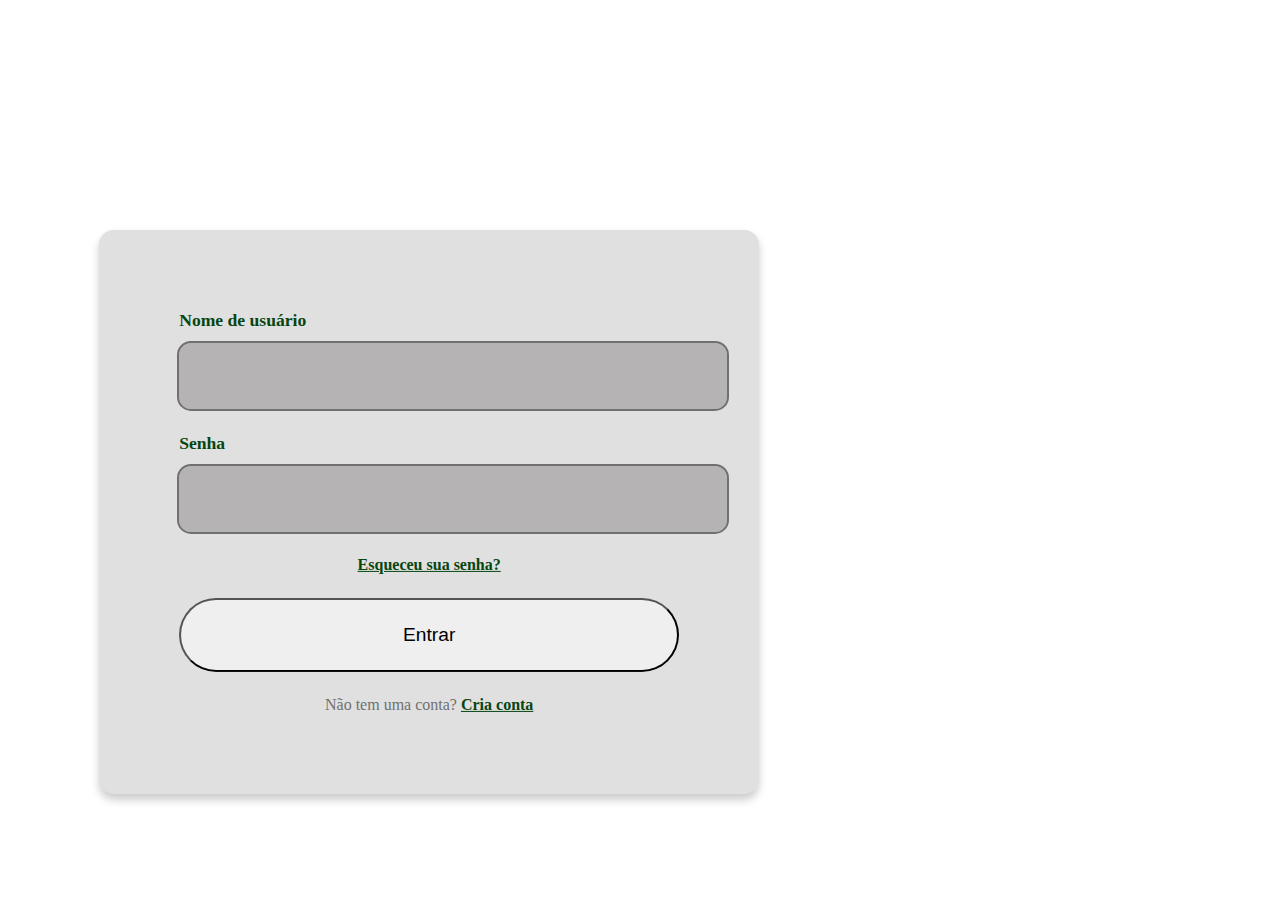
==== home.html @ 14cd446e "Add files via upload" ====
<!DOCTYPE html>
<html lang="en">
<head>
    <meta charset="UTF-8">
    <meta name="viewport" content="width=device-width, initial-scale=1.0">
    <title>Formulário Centralizado</title>
    <link rel="stylesheet" href="style.css">
    <link href="https://fonts.googleapis.com/css2?family=Berkshire+Swash&display=swap" rel="stylesheet">
    <link rel="stylesheet" href="https://cdnjs.cloudflare.com/ajax/libs/animate.css/4.1.1/animate.min.css"/>
</head>
<body>

    <div class="container">
        <h1 class="company-name animate__animated animate__backInDown 0.5s">E C O - J A R D I M</h1>
        <!-- Adicionando classes de animação ao formulário -->
        <form class="form animate__animated animate__bounceInLeft animate__delay-1s">
            <span class="input-span">
                <label for="email" class="label">Nome de usuário</label>
                <input type="email" name="email" id="email" />
            </span>
            <span class="input-span">
                <label for="password" class="label">Senha</label>
                <input type="password" name="senha" id="password" />
            </span>
            <span class="span"><a href="#">Esqueceu sua senha?</a></span>
            <input class="submit" type="submit" value="Entrar" />
            <span class="span">Não tem uma conta? <a href="#">Cria conta</a></span>
        </form>
    </div>

    <script src="script.js"></script>
</body>
</html>
---- style.css ----
body, html {
    margin: 0;
    padding: 0;
    height: 100%;
    display: flex;
    justify-content: center; /* Centraliza horizontalmente */
    align-items: center; /* Centraliza verticalmente */
    background-image: url(https://blog.acimaq.com.br/wp-content/uploads/2015/06/meio-ambiente.jpeg);
    background-position: center;
   
}

.container {
    display: flex;
    flex-direction: column; /* Organiza os elementos verticalmente */
    justify-content: center; /* Centraliza verticalmente os itens */
    align-items: center;
    width: 100%;
    max-width: 500px; /* Define uma largura máxima */
    position: absolute;
    left: 14%; /* Alinha à esquerda da tela */
    top: 50%; /* Coloca na metade da tela verticalmente */
    transform: translateY(-50%); /* Ajuste de alinhamento vertical */
}

.company-name {
    font-family: 'Berkshire Swash', cursive;
    font-size: 3rem; /* Ajuste o tamanho conforme necessário */
    color: #ffffff;
    text-align: center;
    margin-bottom: 2rem; /* Espaço entre o texto e o formulário */
    animation: wave 3s ease-in-out; /* Animação suave */
}

/* Animação em forma de ondas */
@keyframes wave {
    0%, 100% {
        transform: translateY(0);
    }
    25% {
        transform: translateY(-5px);
    }
    50% {
        transform: translateY(5px);
    }
    75% {
        transform: translateY(-5px);
    }
}

.form {
    --bg-light: #020202;
    --bg-dark: #707070;
    --clr: #15c960;
    --clr-alpha: #6d676760;
    display: flex;
    flex-direction: column;
    align-items: center;
    gap: 1.5rem; /* Aumenta o espaçamento entre os campos */
    width: 100%;
    max-width: 500px; /* Aumenta a largura máxima do formulário */
    background-color: rgb(224, 224, 224);
    padding: 5rem; /* Aumenta o preenchimento interno */
    border-radius: 15px; /* Bordas mais arredondadas */
    box-shadow: 0 6px 8px rgba(0, 0, 0, 0.2); /* Sombra mais evidente */
}

.form .input-span {
    width: 100%;
    display: flex;
    flex-direction: column;
    gap: 0.75rem; /* Aumenta o espaçamento entre o label e o input */
}

.form input[type="email"],
.form input[type="password"] {
    border-radius: 0.75rem; /* Bordas mais arredondadas nos campos */
    padding: 1.5rem; /* Aumenta o preenchimento dos campos */
    font-size: 1rem; /* Aumenta o tamanho da fonte nos campos */
    width: 100%;
    border: none;
    display: flex;
    align-items: center;
    gap: 0.5rem;
    background-color: var(--clr-alpha);
    outline: 2px solid var(--bg-dark);
}

.form input[type="email"]:focus,
.form input[type="password"]:focus {
    outline: 2px solid var(--clr);
}

.label {
    align-self: flex-start;
    color:#074610;
    font-weight: 600;
    font-size: 1.1rem; /* Aumenta o tamanho da fonte do label */
}

.form .submit {
    padding: 1.5rem; /* Botão maior */
    font-size: 1.2rem; /* Texto do botão maior */
    border-radius: 4rem; /* Bordas arredondadas mais evidentes */
    width: 100%;
    transition: background-color 0.7s ease, transform 0.7s ease;
}

.form .submit:hover {
    background-color: var(--clr);
    color: white;
    transform: scale(1.05);
}

.span {
    text-decoration: none;
    color: var(--bg-dark);
    font-size: 1rem; /* Ajusta o tamanho do texto das spans */
}

.span a {
    color:#074610;
    font-weight: bold; /* Destaca o link */
}

/* Responsividade */
@media (max-width: 768px) {
    .company-name {
        font-size: 2.5rem; /* Ajusta o tamanho do texto em telas menores */
    }

    .container {
        transform: translateX(0); /* Remove o deslocamento em dispositivos menores */
    }

    .form {
        max-width: 90%; /* Ajusta a largura para telas menores */
        padding: 3rem; /* Reduz o preenchimento interno */
    }

    .form input[type="email"],
    .form input[type="password"] {
        padding: 1rem; /* Reduz o preenchimento dos campos */
        font-size: 0.9rem; /* Ajusta o tamanho da fonte */
    }

    .form .submit {
        padding: 1rem; /* Botão menor para telas menores */
        font-size: 1rem; /* Texto menor no botão */
    }

    .label {
        font-size: 1rem; /* Reduz o tamanho da fonte do label */
    }
}

@media (max-width: 480px) {
    .company-name {
        font-size: 2rem; /* Reduz ainda mais em dispositivos muito pequenos */
    }

    .form {
        gap: 1rem; /* Reduz o espaçamento entre os campos */
        padding: 2rem; /* Reduz ainda mais o preenchimento interno */
    }

    .form input[type="email"],
    .form input[type="password"] {
        padding: 0.75rem; /* Reduz o preenchimento dos campos ainda mais */
        font-size: 0.8rem; /* Ajusta o tamanho da fonte */
    }

    .form .submit {
        padding: 0.75rem; /* Botão ainda menor */
        font-size: 0.9rem; /* Texto menor no botão */
    }

    .label {
        font-size: 0.9rem; /* Reduz o tamanho da fonte do label ainda mais */
    }
}
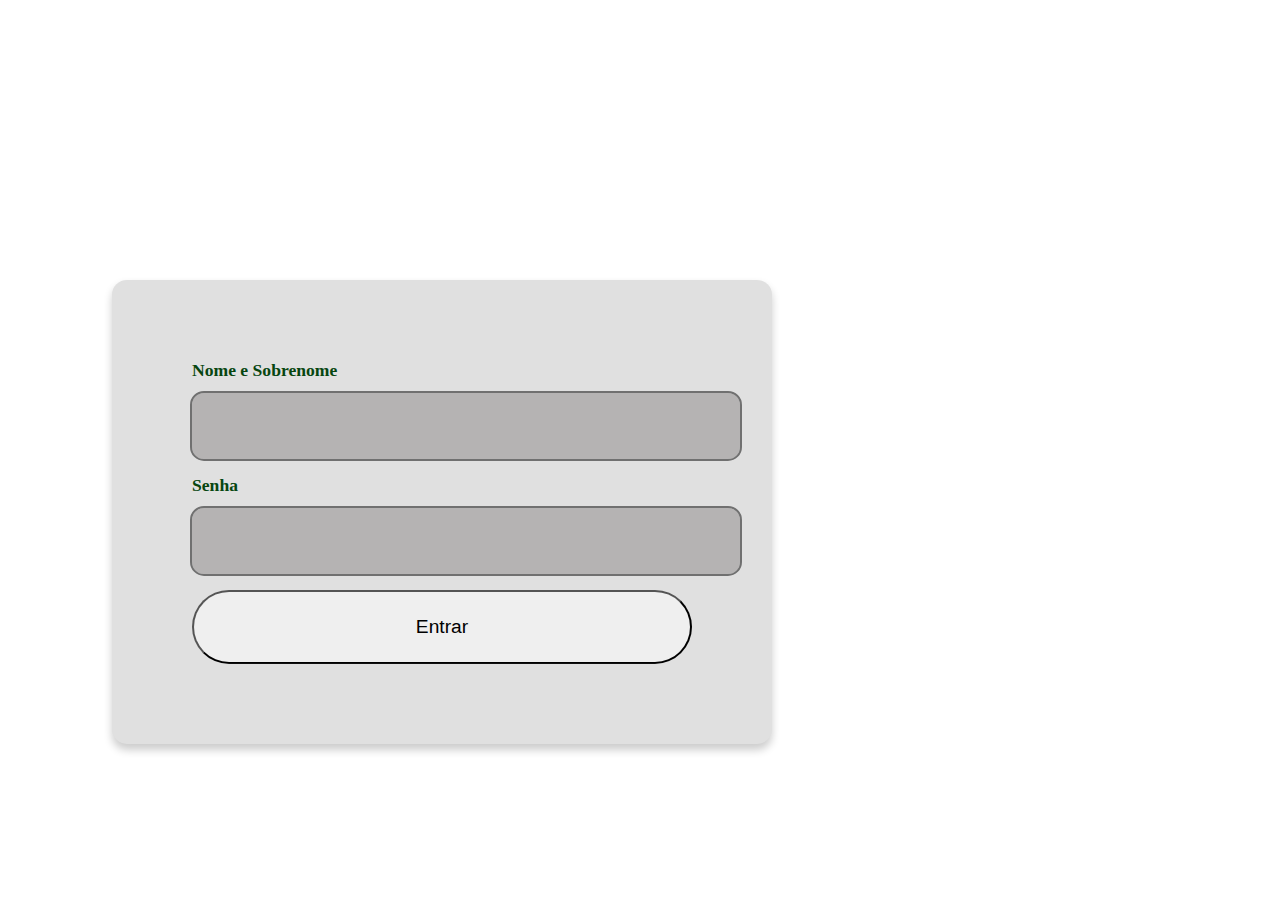
==== commit f7d7a5b2: "Add files via upload" ====
--- a/home.html
+++ b/home.html
@@ -3,7 +3,7 @@
 <head>
     <meta charset="UTF-8">
     <meta name="viewport" content="width=device-width, initial-scale=1.0">
-    <title>Formulário Centralizado</title>
+    <title>Eco Jardim</title>
     <link rel="stylesheet" href="style.css">
     <link href="https://fonts.googleapis.com/css2?family=Berkshire+Swash&display=swap" rel="stylesheet">
     <link rel="stylesheet" href="https://cdnjs.cloudflare.com/ajax/libs/animate.css/4.1.1/animate.min.css"/>
@@ -12,19 +12,16 @@
 
     <div class="container">
         <h1 class="company-name animate__animated animate__backInDown 0.5s">E C O - J A R D I M</h1>
-        <!-- Adicionando classes de animação ao formulário -->
         <form class="form animate__animated animate__bounceInLeft animate__delay-1s">
             <span class="input-span">
-                <label for="email" class="label">Nome de usuário</label>
+                <label for="email" class="label">Nome e Sobrenome</label>
                 <input type="email" name="email" id="email" />
             </span>
             <span class="input-span">
                 <label for="password" class="label">Senha</label>
                 <input type="password" name="senha" id="password" />
             </span>
-            <span class="span"><a href="#">Esqueceu sua senha?</a></span>
-            <input class="submit" type="submit" value="Entrar" />
-            <span class="span">Não tem uma conta? <a href="#">Cria conta</a></span>
+            <input class="submit" type="submit" value="Entrar" id="entrarButton"/>
         </form>
     </div>
 
--- a/style.css
+++ b/style.css
@@ -3,22 +3,21 @@
     padding: 0;
     height: 100%;
     display: flex;
-    justify-content: center; /* Centraliza horizontalmente */
+    justify-content: flex-start; /* Alinha o container à esquerda */
     align-items: center; /* Centraliza verticalmente */
     background-image: url(https://blog.acimaq.com.br/wp-content/uploads/2015/06/meio-ambiente.jpeg);
     background-position: center;
-   
 }
 
 .container {
     display: flex;
     flex-direction: column; /* Organiza os elementos verticalmente */
     justify-content: center; /* Centraliza verticalmente os itens */
-    align-items: center;
+    align-items: center; /* Alinha os itens à esquerda */
     width: 100%;
     max-width: 500px; /* Define uma largura máxima */
     position: absolute;
-    left: 14%; /* Alinha à esquerda da tela */
+    left: 15%; /* Alinha à esquerda da tela */
     top: 50%; /* Coloca na metade da tela verticalmente */
     transform: translateY(-50%); /* Ajuste de alinhamento vertical */
 }
@@ -30,6 +29,7 @@
     text-align: center;
     margin-bottom: 2rem; /* Espaço entre o texto e o formulário */
     animation: wave 3s ease-in-out; /* Animação suave */
+
 }
 
 /* Animação em forma de ondas */
@@ -51,32 +51,32 @@
 .form {
     --bg-light: #020202;
     --bg-dark: #707070;
-    --clr: #15c960;
+    --clr: #0a4d1ecc;
     --clr-alpha: #6d676760;
     display: flex;
     flex-direction: column;
     align-items: center;
-    gap: 1.5rem; /* Aumenta o espaçamento entre os campos */
+    gap: 1rem;
     width: 100%;
-    max-width: 500px; /* Aumenta a largura máxima do formulário */
+    max-width: 500px; 
     background-color: rgb(224, 224, 224);
-    padding: 5rem; /* Aumenta o preenchimento interno */
-    border-radius: 15px; /* Bordas mais arredondadas */
-    box-shadow: 0 6px 8px rgba(0, 0, 0, 0.2); /* Sombra mais evidente */
+    padding: 5rem; 
+    border-radius: 15px; 
+    box-shadow: 0 6px 8px rgba(0, 0, 0, 0.2); 
 }
 
 .form .input-span {
     width: 100%;
     display: flex;
     flex-direction: column;
-    gap: 0.75rem; /* Aumenta o espaçamento entre o label e o input */
+    gap: 0.75rem;
 }
 
 .form input[type="email"],
 .form input[type="password"] {
-    border-radius: 0.75rem; /* Bordas mais arredondadas nos campos */
-    padding: 1.5rem; /* Aumenta o preenchimento dos campos */
-    font-size: 1rem; /* Aumenta o tamanho da fonte nos campos */
+    border-radius: 0.75rem;
+    padding: 1.5rem; 
+    font-size: 1rem; 
     width: 100%;
     border: none;
     display: flex;
@@ -95,13 +95,13 @@
     align-self: flex-start;
     color:#074610;
     font-weight: 600;
-    font-size: 1.1rem; /* Aumenta o tamanho da fonte do label */
+    font-size: 1.1rem; 
 }
 
 .form .submit {
-    padding: 1.5rem; /* Botão maior */
-    font-size: 1.2rem; /* Texto do botão maior */
-    border-radius: 4rem; /* Bordas arredondadas mais evidentes */
+    padding: 1.5rem; 
+    font-size: 1.2rem; 
+    border-radius: 4rem;
     width: 100%;
     transition: background-color 0.7s ease, transform 0.7s ease;
 }
@@ -109,7 +109,7 @@
 .form .submit:hover {
     background-color: var(--clr);
     color: white;
-    transform: scale(1.05);
+    transform: scale(1.1);
 }
 
 .span {
@@ -130,7 +130,8 @@
     }
 
     .container {
-        transform: translateX(0); /* Remove o deslocamento em dispositivos menores */
+        left: 5%; /* Mantém alinhado à esquerda em dispositivos menores */
+        transform: translateY(-50%); /* Mantém a posição vertical */
     }
 
     .form {
@@ -159,6 +160,11 @@
         font-size: 2rem; /* Reduz ainda mais em dispositivos muito pequenos */
     }
 
+    .container {
+        left: 5%; /* Mantém alinhado à esquerda em dispositivos menores */
+        transform: translateY(-50%); /* Mantém a posição vertical */
+    }
+
     .form {
         gap: 1rem; /* Reduz o espaçamento entre os campos */
         padding: 2rem; /* Reduz ainda mais o preenchimento interno */
